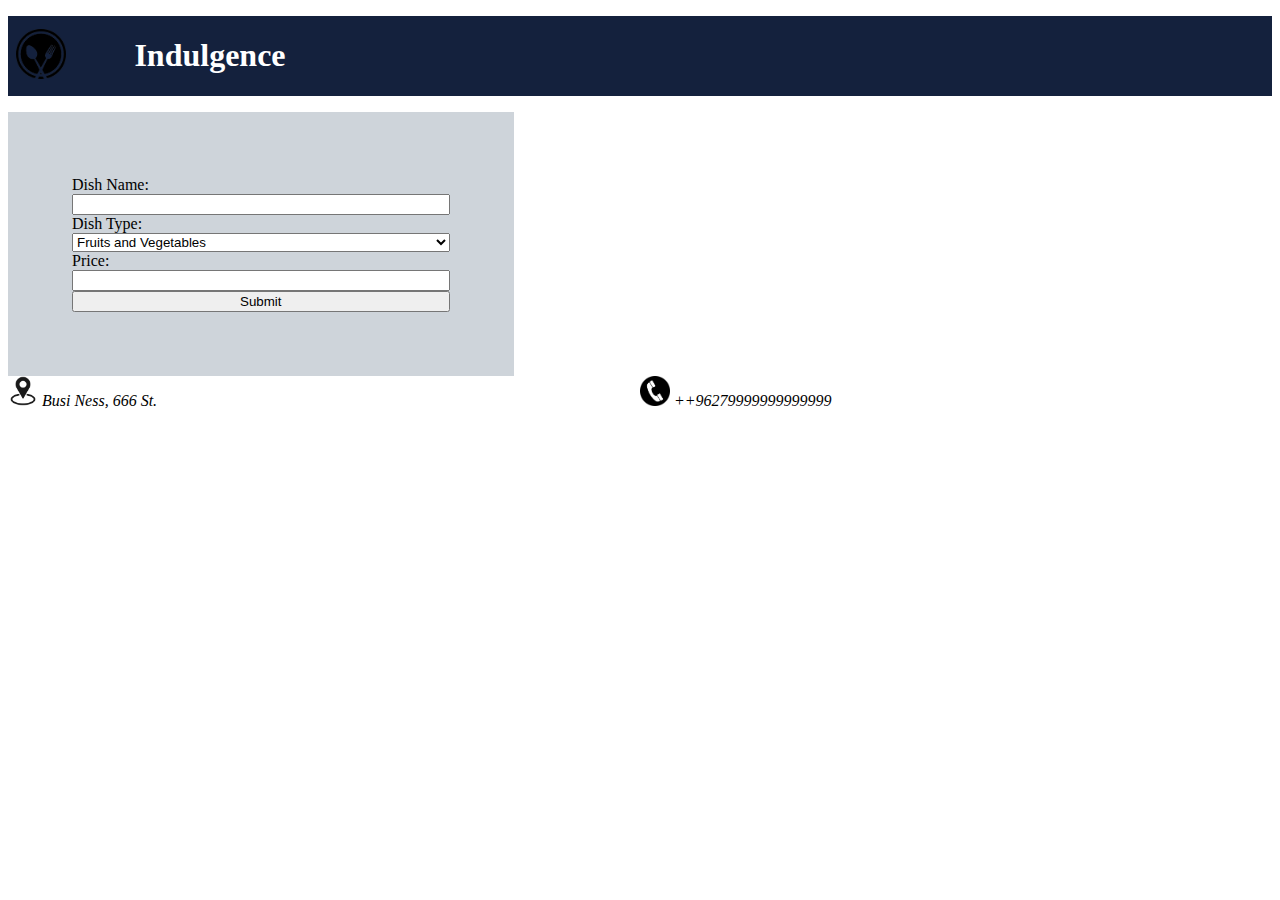
==== index.html @ 936a8597 "add content" ====
<!DOCTYPE html>
<html lang="en">

<head>
    <meta charset="UTF-8">
    <meta http-equiv="X-UA-Compatible" content="IE=edge">
    <meta name="viewport" content="width=device-width, initial-scale=1.0">
    <link rel="stylesheet" href="./style/style-index.css">
    <title>Indulgence</title>
    <link rel="icon" type="image/x-icon" href="./assets/logo.png">
</head>

<body>
    <header>
        <nav class="nav">
            <ul class="list">
                <li class="navItem1"><a href="./index.html"><img src="./assets/logo.png" alt="logo" height="50"></a>
                </li>
                <li class="navItem2">
                    <a href="./index.html">
                        <h1>Indulgence</h1>
                    </a>
                </li>
            </ul>
        </nav>
    </header>

    <div class="content">
        <form id="foodForm" method="post">
            <label for="foodName">Dish Name:</label>
            <input type="text" name="foodName" id="foodName">
            <label for="foodType">Dish Type:</label>
            <select name="foodType" id="foodType">
                <option value="fruits and vegetables">Fruits and Vegetables</option>
                <option value="starch">Starchy food</option>
                <option value="dairy">Dairy</option>
                <option value="proien">Protien</option>
                <option value="fat">Fat</option>
            </select>
            <label for="price">Price:</label>
            <input type="number" name="price" id="price">
            <button type="submit">Submit</button>
        </form>
        <table id="renderTable" class="hidden">
            <tr>
                <th>ID</th>
                <th>Name</th>
                <th>Type</th>
                <th>Price</th>
            </tr>
        </table>
    </div>

    <footer>
        <address class="address">
            <div class="add1">
                <img src="./assets/location.png" alt="location" height="30">
                Busi Ness, 666 St.
            </div>
            <div class="add2">
                <img src="./assets/phone.png" alt="phone" height="30">
                ++96279999999999999
            </div>
        </address>
    </footer>
    <script src="/js/app.js"></script>
</body>

</html>
---- style/style-index.css ----
/* basic styling  */
:root {
    --background1: #fff;
    --background2: #e5e5e5;
    --text: #000;
    --background3: #ced4da;
    --accent1: #fca311;
    --accent2: #14213d;
    --accent3: #d62828;
}




a,
a:active {
    text-decoration: none;
    color: inherit;
}


body {
    background-color: var(--background1);
    color: var(--text);
}

/* nav bar grid */
.list {
    color: var(--background1);
    margin: 0p;
    background-color: var(--accent2);
    list-style: none;
    display: grid;
    padding: 0px;
    grid-template-columns: repeat(10, 1fr);
    align-items: center;
}

.navItem1 {
    justify-self: left;
    padding-left: 0.5em;
}

.navItem2 {
    justify-self: left;
    grid-column-start: 2;
    grid-column-end: 9;
}

.navItem3 {
    justify-self: right;

}




/* conetnt grid  */
.content {
    display: grid;
    grid-template-columns: repeat(5, 6fr);
    grid-template-rows: auto;
    align-items: center;
}

#foodForm {
    background-color: var(--background3);
    padding: 4rem;
    grid-column: 1/3;
    display: grid;
}

td,
th {
    border: 1px solid var(--accent3);
    background-color: var(--background1);
}

#renderTable {
    grid-row: 1/4;
    grid-column: 3/ 6;
    max-width: 100%;
    height: auto;
    margin-left: 0.5rem;
    border: 1px solid var(--accent1);
}

.hidden {
    display: none;
}

.address {
    display: grid;
    grid-template-columns: repeat(2, 1fr);
    justify-content: center;
}
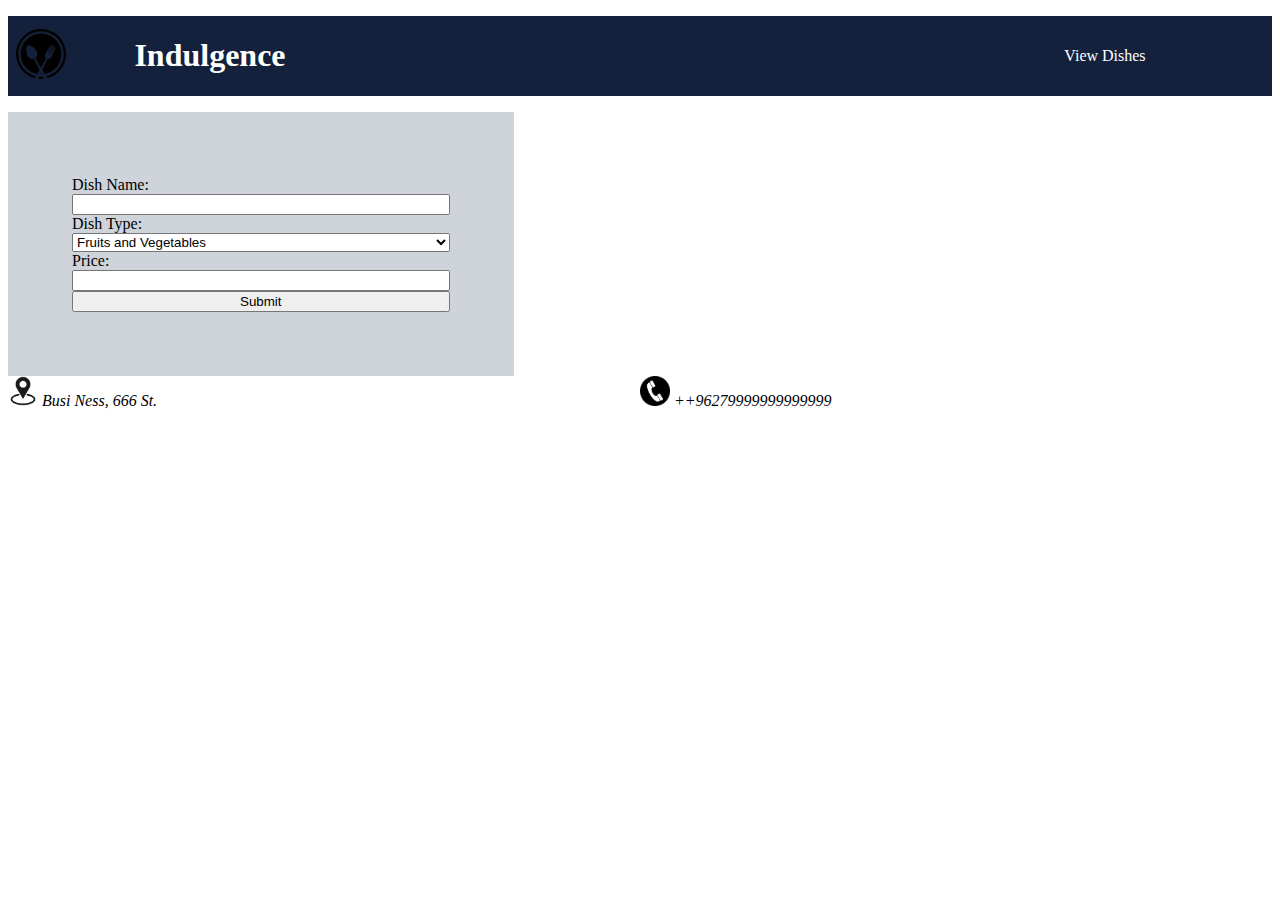
==== commit 0907c245: "add charts" ====
--- a/index.html
+++ b/index.html
@@ -21,6 +21,9 @@
                         <h1>Indulgence</h1>
                     </a>
                 </li>
+                <li class="navItem3">
+                    <a href="./statistics.html">View Dishes</a>
+                </li>
             </ul>
         </nav>
     </header>
@@ -34,21 +37,13 @@
                 <option value="fruits and vegetables">Fruits and Vegetables</option>
                 <option value="starch">Starchy food</option>
                 <option value="dairy">Dairy</option>
-                <option value="proien">Protien</option>
+                <option value="protien">Protien</option>
                 <option value="fat">Fat</option>
             </select>
             <label for="price">Price:</label>
             <input type="number" name="price" id="price">
             <button type="submit">Submit</button>
         </form>
-        <table id="renderTable" class="hidden">
-            <tr>
-                <th>ID</th>
-                <th>Name</th>
-                <th>Type</th>
-                <th>Price</th>
-            </tr>
-        </table>
     </div>
 
     <footer>
@@ -63,7 +58,7 @@
             </div>
         </address>
     </footer>
-    <script src="/js/app.js"></script>
+    <script src="./js/app.js"></script>
 </body>
 
 </html>